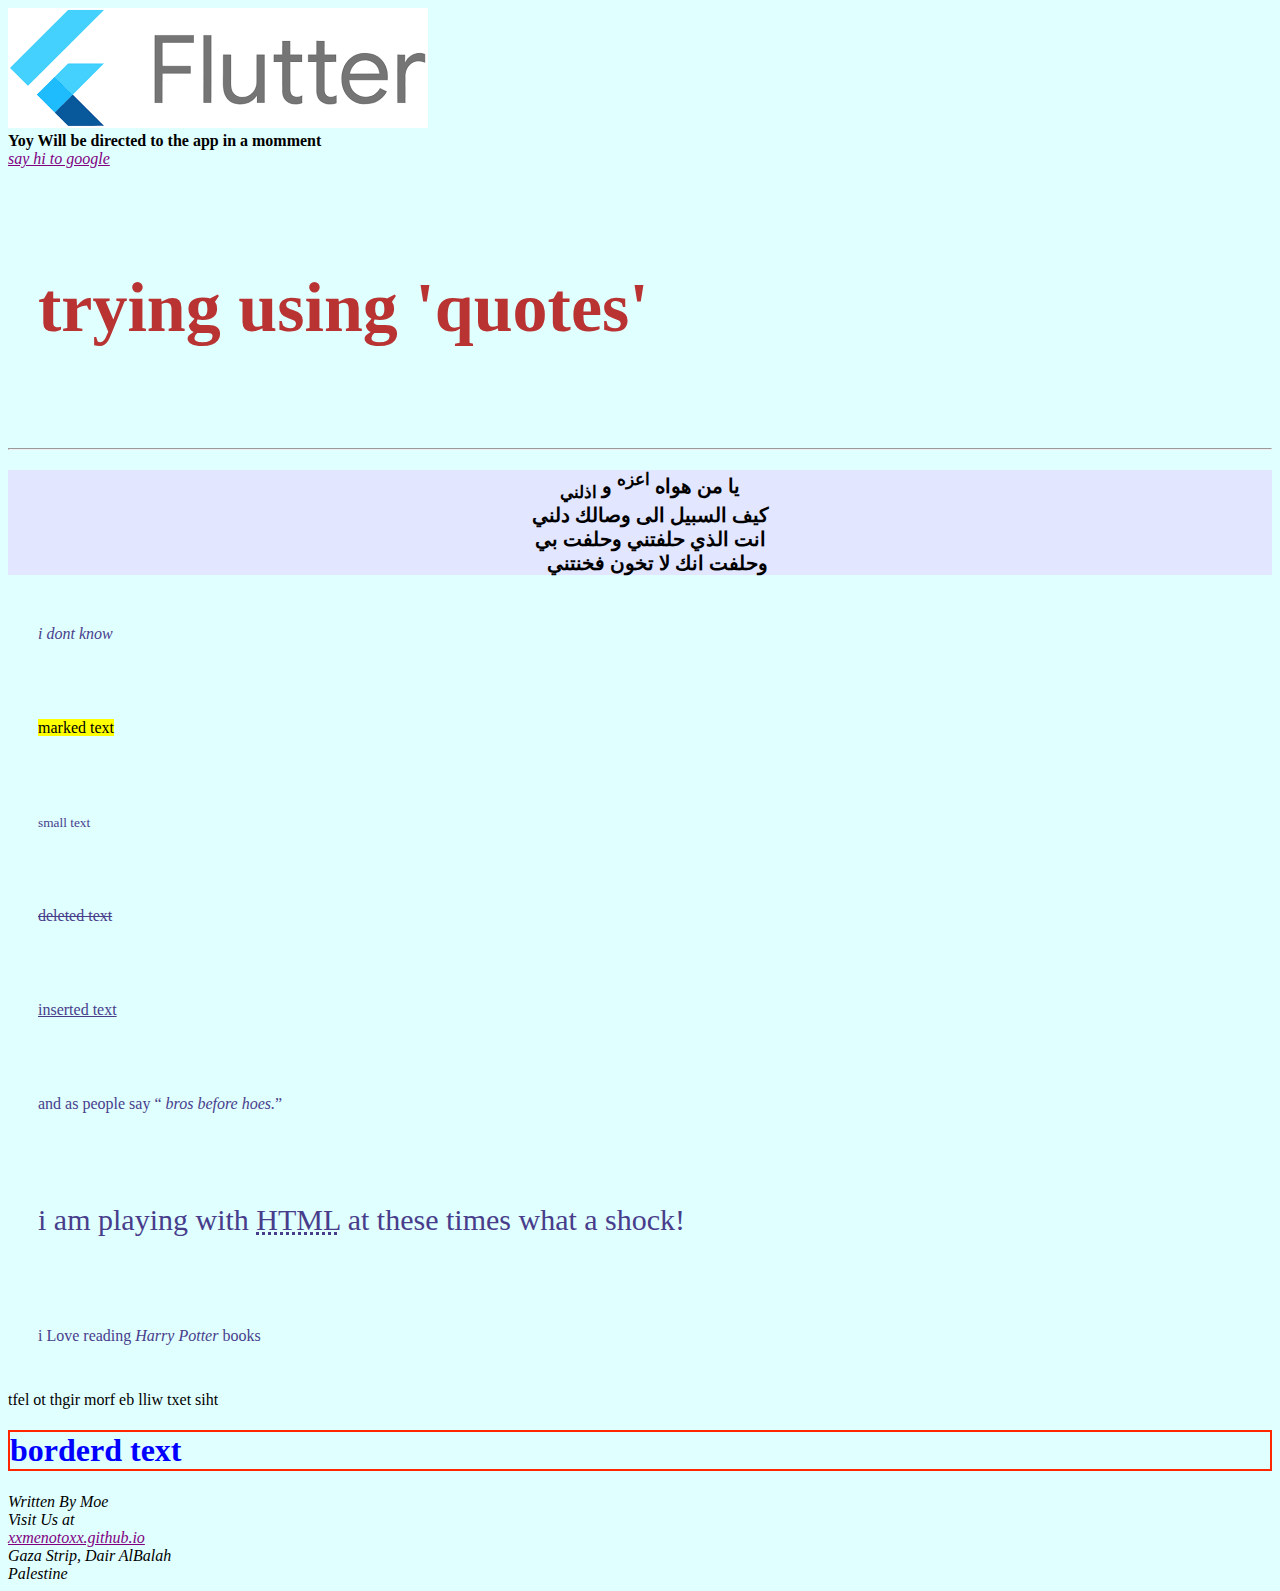
==== index.html @ 5d1d4883 "aa" ====
<!DOCTYPE html>
<!--[if lt IE 7]>      <html class="no-js lt-ie9 lt-ie8 lt-ie7"> <![endif]-->
<!--[if IE 7]>         <html class="no-js lt-ie9 lt-ie8"> <![endif]-->
<!--[if IE 8]>         <html class="no-js lt-ie9"> <![endif]-->
<!--[if gt IE 8]>      <html class="no-js"> <!--<![endif]-->
<html>
  <head>
    <meta charset="utf-8" />
    <meta http-equiv="X-UA-Compatible" content="IE=edge" />
    <title>Welcome</title>
    <meta name="description" content="" />
    <meta name="viewport" content="width=device-width, initial-scale=1" />
    <link rel="stylesheet" href="index_page_styles.css" />
  </head>
  <body>
    <a href="www.pub.dev">
      <img
        src="/assets/images/flutter.png"
        width="initial-scale"
        height="initial-scale"
        alt="Flutter Logo"
    /></a>

    <br />
    <strong>Yoy Will be directed to the app in a momment</strong>
    <br />
    <a href="www.google.com" target="_blank"><i>say hi to google</i></a>
    <br />
    <p title='seeing "quotes"' style="font-size: 70px; color: #b93333">
      <b> trying using 'quotes' </b>
    </p>
    <hr />
    <pre
      style="
        font-weight: bold;
        text-align: center;
        font-size: 20px;
        background-color: rgba(251, 11, 255, 0.1);
        font-family: 'Lucida Sans', 'Lucida Sans Regular', 'Lucida Grande';
      "
    >
      يا من هواه <sup>اعزه</sup> و <sub>اذلني</sub>  
    كيف السبيل الى وصالك دلني
     انت الذي حلفتني وحلفت بي 
       وحلفت انك لا تخون فخنتني
</pre
    >

    <p><em> i dont know</em></p>
    <p><mark>marked text</mark></p>
    <p><small>small text</small></p>
    <p><del>deleted text</del></p>
    <p><ins>inserted text</ins></p>
    <p>
      and as people say <q> <em>bros before hoes.</em></q>
    </p>
    <p style="font-size: 30px">
      i am playing with <abbr title="Hyper Text Markup Language">HTML</abbr> at
      these times what a shock!
    </p>
    <p>i Love reading <cite>Harry Potter</cite> books</p>
    <bdo dir="rtl"> this text will be from right to left</bdo>
    <h1 style="border: 2px solid rgb(255, 38, 0)">borderd text</h1>

    <!-- the writter of the document contact card -->
    <address>
      Written By Moe <br />
      Visit Us at <br />
      <a href="xxmenotoxx.github.io">xxmenotoxx.github.io</a><br />
      Gaza Strip, Dair AlBalah <br />
      Palestine
    </address>
    <!--[if lt IE 7]>
            <p class="browsehappy">You are using an <strong>outdated</strong> browser. Please <a href="#">upgrade your browser</a> to improve your experience.</p>
        <![endif] -->
    <script src="" async defer></script>
  </body>
</html>
---- index_page_styles.css ----
body {
  background-color: lightcyan;
}

h1 {
  color: blue;
}

p {
  color: darkslateblue;
  padding: 30px;
}

a {
  color: purple;
}
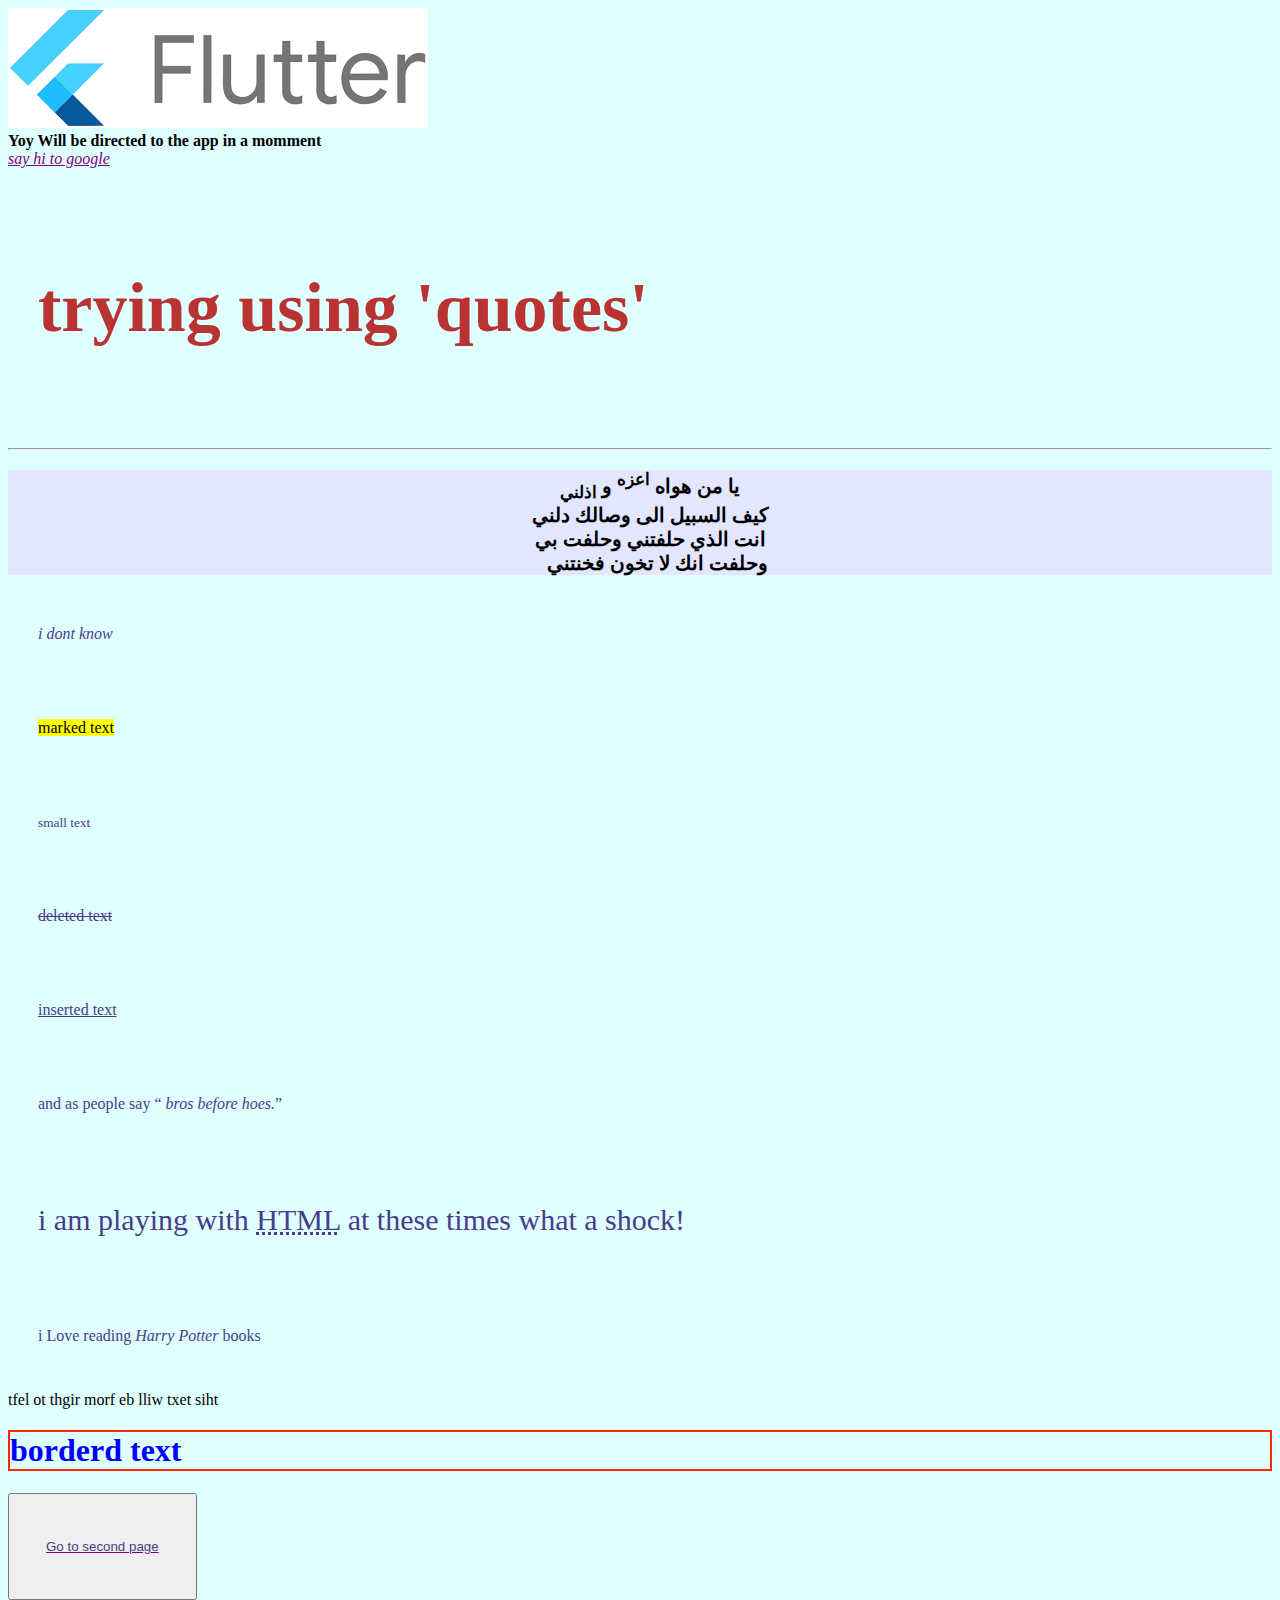
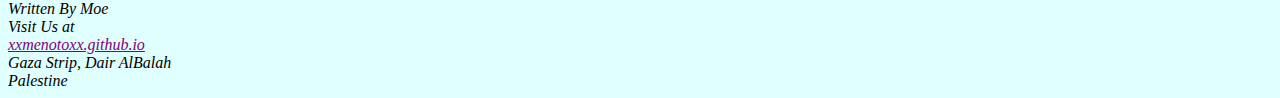
==== commit 579eed1e: "tt" ====
--- a/index.html
+++ b/index.html
@@ -13,7 +13,7 @@
     <link rel="stylesheet" href="index_page_styles.css" />
   </head>
   <body>
-    <a href="www.pub.dev">
+    <a href="https://www.pub.dev" target="_blank">
       <img
         src="/assets/images/flutter.png"
         width="initial-scale"
@@ -24,7 +24,7 @@
     <br />
     <strong>Yoy Will be directed to the app in a momment</strong>
     <br />
-    <a href="www.google.com" target="_blank"><i>say hi to google</i></a>
+    <a href="https://www.google.com" target="_blank"><i>say hi to google</i></a>
     <br />
     <p title='seeing "quotes"' style="font-size: 70px; color: #b93333">
       <b> trying using 'quotes' </b>
@@ -61,12 +61,14 @@
     <p>i Love reading <cite>Harry Potter</cite> books</p>
     <bdo dir="rtl"> this text will be from right to left</bdo>
     <h1 style="border: 2px solid rgb(255, 38, 0)">borderd text</h1>
-
+    <button>
+      <a href="/pages/second_page.html"><p>Go to second page</p></a>
+    </button>
     <!-- the writter of the document contact card -->
     <address>
       Written By Moe <br />
       Visit Us at <br />
-      <a href="xxmenotoxx.github.io">xxmenotoxx.github.io</a><br />
+      <a href="index.html">xxmenotoxx.github.io</a><br />
       Gaza Strip, Dair AlBalah <br />
       Palestine
     </address>
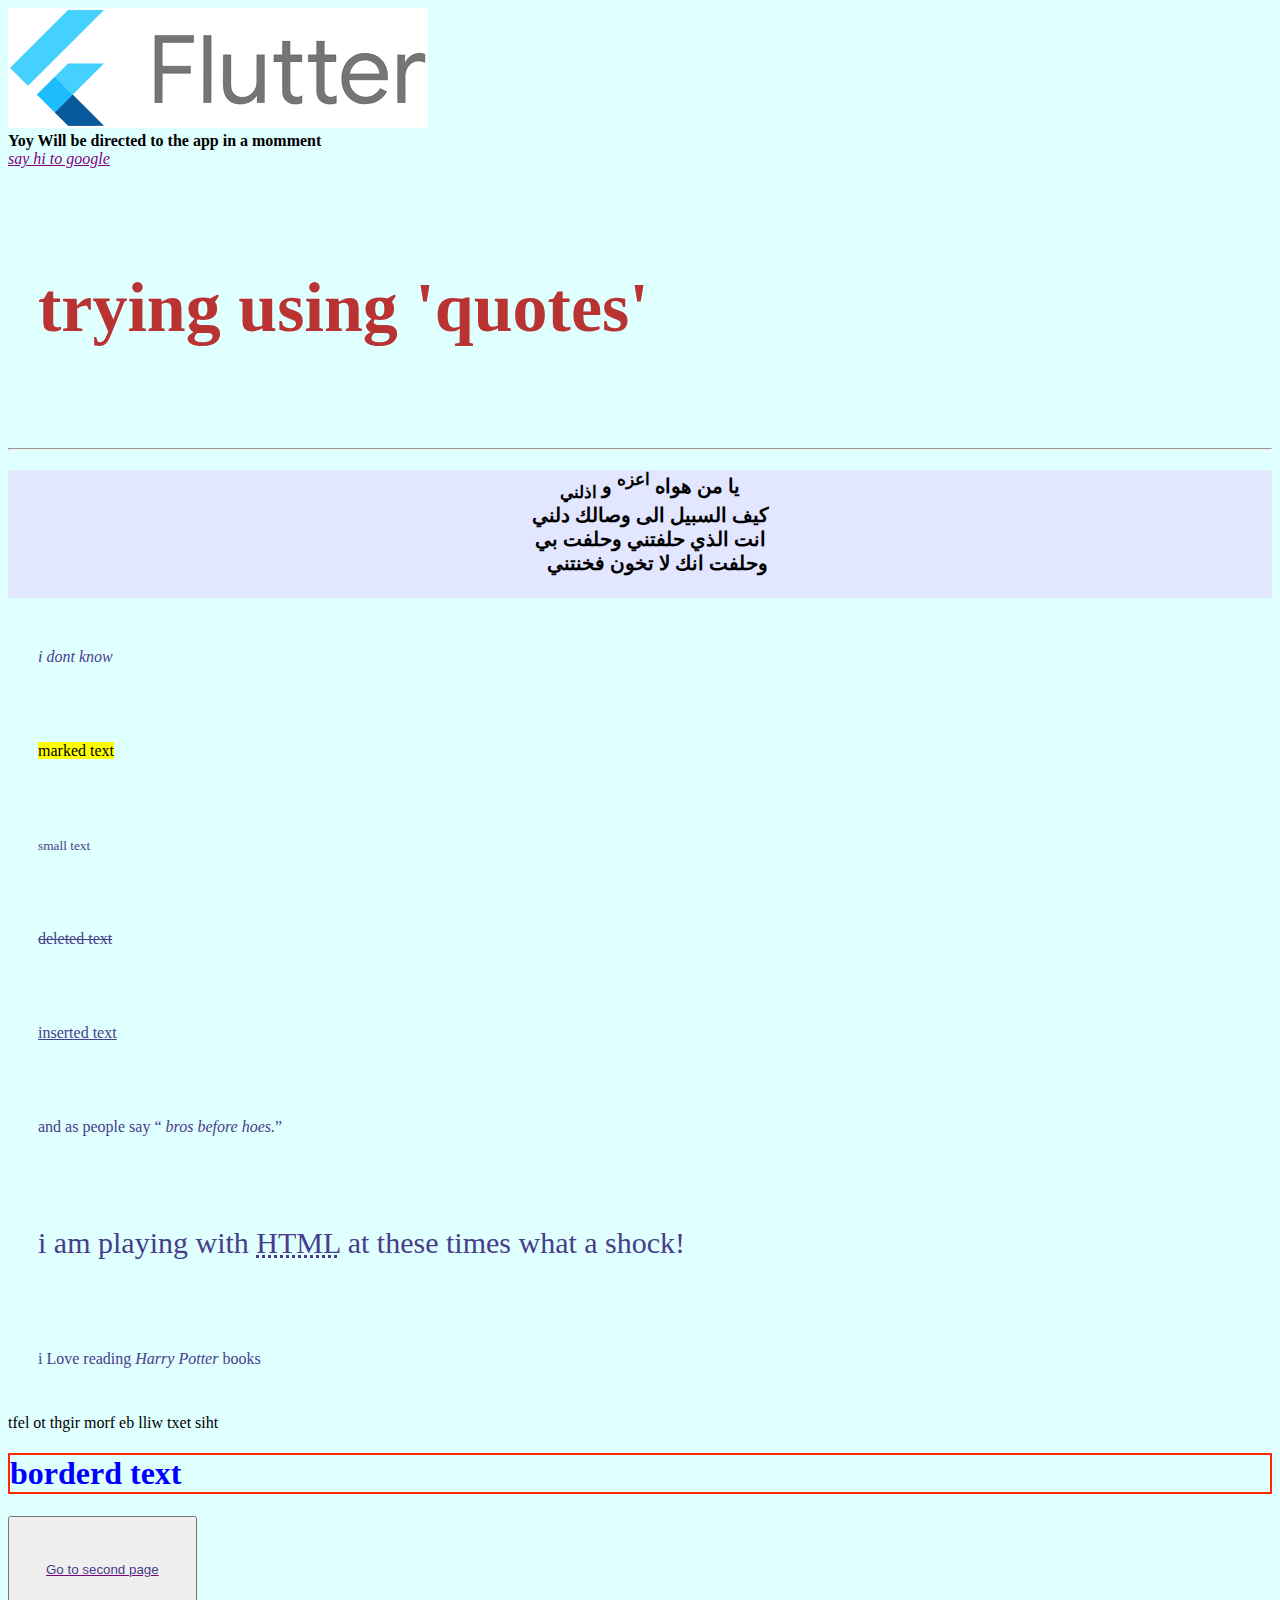
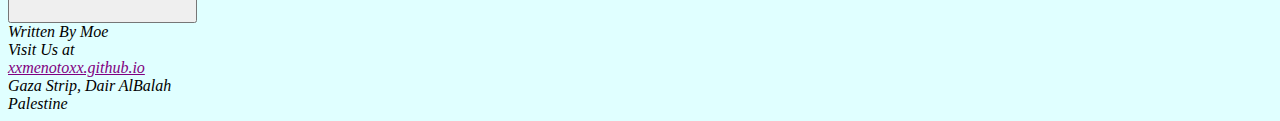
==== commit 87c1a8a2: "tt" ====
--- a/index.html
+++ b/index.html
@@ -43,8 +43,8 @@
     كيف السبيل الى وصالك دلني
      انت الذي حلفتني وحلفت بي 
        وحلفت انك لا تخون فخنتني
-</pre
-    >
+    
+</pre>
 
     <p><em> i dont know</em></p>
     <p><mark>marked text</mark></p>
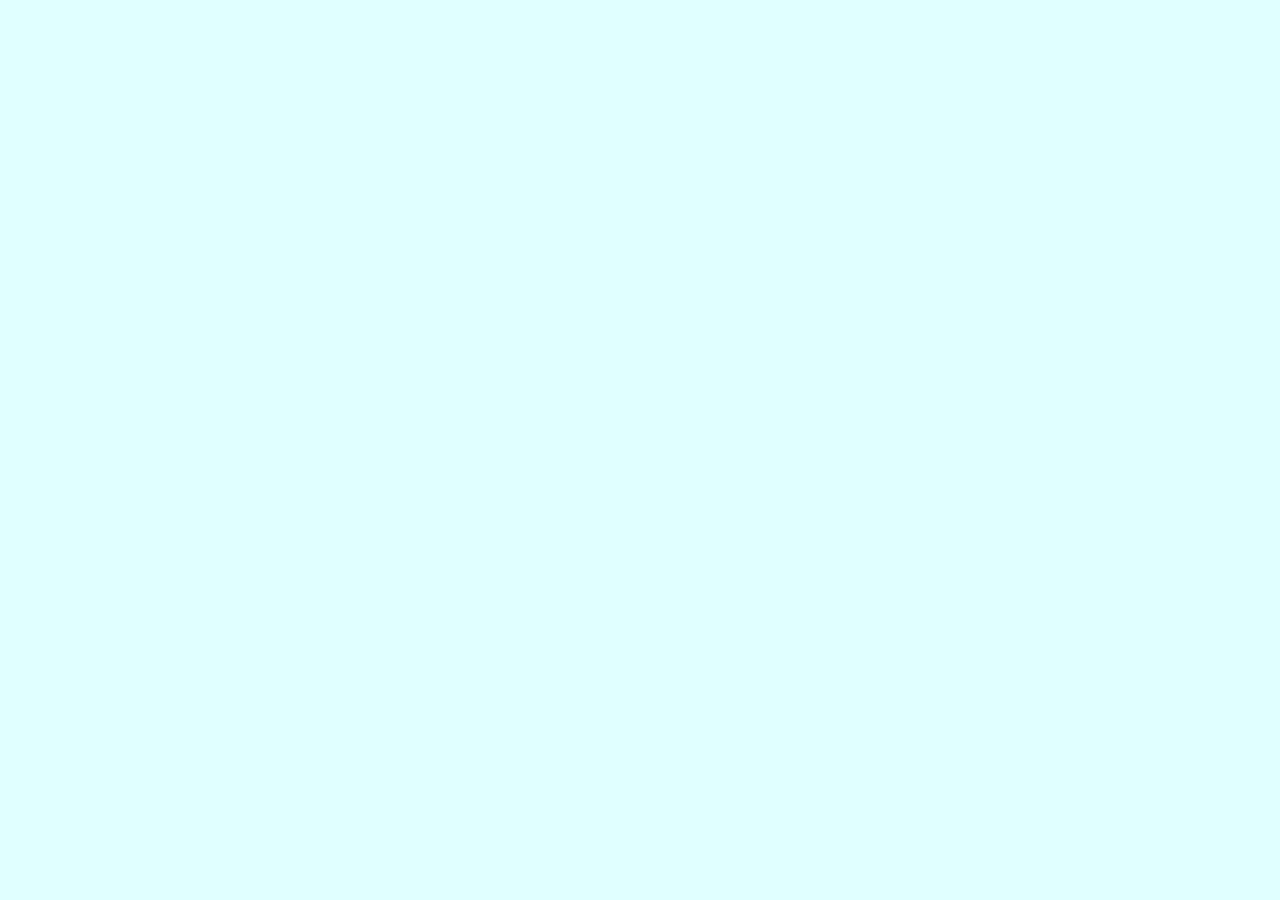
==== commit 9e96e98b: "yy" ====
--- a/index.html
+++ b/index.html
@@ -10,71 +10,9 @@
     <title>Welcome</title>
     <meta name="description" content="" />
     <meta name="viewport" content="width=device-width, initial-scale=1" />
-    <link rel="stylesheet" href="index_page_styles.css" />
+    <link rel="stylesheet" href="/css/index_page_styles.css" />
   </head>
   <body>
-    <a href="https://www.pub.dev" target="_blank">
-      <img
-        src="/assets/images/flutter.png"
-        width="initial-scale"
-        height="initial-scale"
-        alt="Flutter Logo"
-    /></a>
-
-    <br />
-    <strong>Yoy Will be directed to the app in a momment</strong>
-    <br />
-    <a href="https://www.google.com" target="_blank"><i>say hi to google</i></a>
-    <br />
-    <p title='seeing "quotes"' style="font-size: 70px; color: #b93333">
-      <b> trying using 'quotes' </b>
-    </p>
-    <hr />
-    <pre
-      style="
-        font-weight: bold;
-        text-align: center;
-        font-size: 20px;
-        background-color: rgba(251, 11, 255, 0.1);
-        font-family: 'Lucida Sans', 'Lucida Sans Regular', 'Lucida Grande';
-      "
-    >
-      يا من هواه <sup>اعزه</sup> و <sub>اذلني</sub>  
-    كيف السبيل الى وصالك دلني
-     انت الذي حلفتني وحلفت بي 
-       وحلفت انك لا تخون فخنتني
-    
-</pre>
-
-    <p><em> i dont know</em></p>
-    <p><mark>marked text</mark></p>
-    <p><small>small text</small></p>
-    <p><del>deleted text</del></p>
-    <p><ins>inserted text</ins></p>
-    <p>
-      and as people say <q> <em>bros before hoes.</em></q>
-    </p>
-    <p style="font-size: 30px">
-      i am playing with <abbr title="Hyper Text Markup Language">HTML</abbr> at
-      these times what a shock!
-    </p>
-    <p>i Love reading <cite>Harry Potter</cite> books</p>
-    <bdo dir="rtl"> this text will be from right to left</bdo>
-    <h1 style="border: 2px solid rgb(255, 38, 0)">borderd text</h1>
-    <button>
-      <a href="/pages/second_page.html"><p>Go to second page</p></a>
-    </button>
-    <!-- the writter of the document contact card -->
-    <address>
-      Written By Moe <br />
-      Visit Us at <br />
-      <a href="index.html">xxmenotoxx.github.io</a><br />
-      Gaza Strip, Dair AlBalah <br />
-      Palestine
-    </address>
-    <!--[if lt IE 7]>
-            <p class="browsehappy">You are using an <strong>outdated</strong> browser. Please <a href="#">upgrade your browser</a> to improve your experience.</p>
-        <![endif] -->
-    <script src="" async defer></script>
+ 
   </body>
 </html>
--- a/css/index_page_styles.css
+++ b/css/index_page_styles.css
@@ -0,0 +1,33 @@
+body {
+  background-color: lightcyan;
+}
+
+h1 {
+  color: blue;
+}
+
+p {
+  color: darkslateblue;
+  padding: 30px;
+}
+a:link {
+  color: green;
+  background-color: transparent;
+  text-decoration: wavy;
+}
+a:visited {
+  color: pink;
+  background-color: transparent;
+  text-decoration: underline;
+}
+a:hover {
+  columns: red;
+  background-color: transparent;
+  text-decoration: line-through;
+}
+
+a:active {
+  color: yellow;
+  background-color: black;
+  text-decoration: dashed;
+}
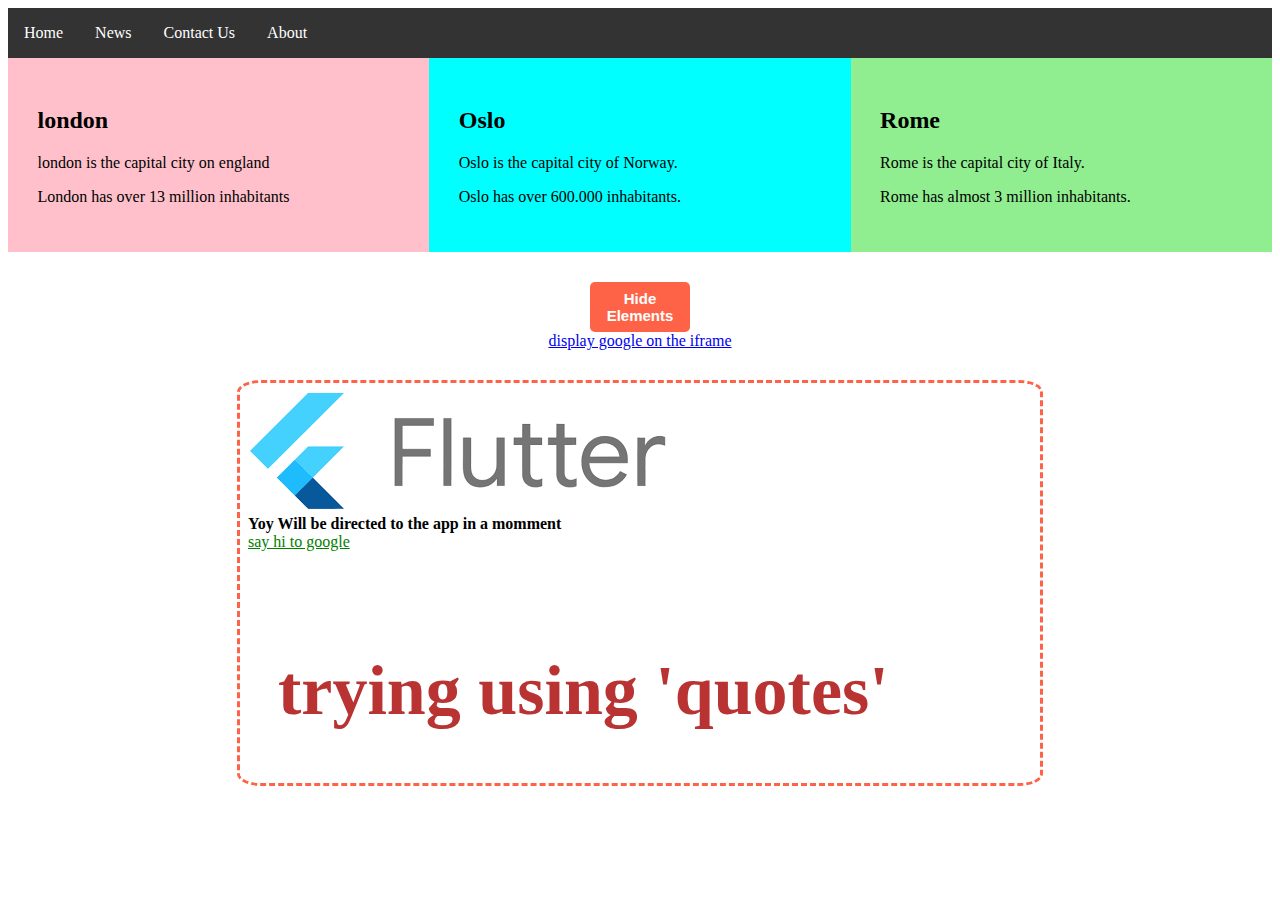
==== commit 0a264b51: "rr" ====
--- a/index.html
+++ b/index.html
@@ -8,11 +8,68 @@
     <meta charset="utf-8" />
     <meta http-equiv="X-UA-Compatible" content="IE=edge" />
     <title>Welcome</title>
+    <link rel="icon" type="image/x-icon" href="/assets/images/favicon.ico" />
     <meta name="description" content="" />
     <meta name="viewport" content="width=device-width, initial-scale=1" />
     <link rel="stylesheet" href="/css/index_page_styles.css" />
   </head>
   <body>
- 
+    <ul>
+      <li><a href="#home">Home</a></li>
+      <li><a href="#news">News</a></li>
+      <li><a href="#contact_us">Contact Us</a></li>
+      <li><a href="#about">About</a></li>
+    </ul>
+
+    <div class="container">
+      <div class="container-dev">
+        <h2 class="city">london</h2>
+        <p>london is the capital city on england</p>
+        <p>London has over 13 million inhabitants</p>
+      </div>
+      <div class="container-dev">
+        <h2 class="city">Oslo</h2>
+        <p>Oslo is the capital city of Norway.</p>
+        <p>Oslo has over 600.000 inhabitants.</p>
+      </div>
+
+      <div class="container-dev">
+        <h2 class="city">Rome</h2>
+        <p>Rome is the capital city of Italy.</p>
+        <p>Rome has almost 3 million inhabitants.</p>
+      </div>
+    </div>
+
+    <button
+      id="button"
+      onclick="clicked=!clicked;
+      console.log(clicked)
+      showHideFunction();"
+    >
+      Hide Elements
+    </button><br>
+     <a href="https://google.com" target="aa" >display google on the iframe</a><br>
+    <iframe src="pages/practice_html.html" title="google" name="aa">aa</iframe>
+    <script>
+      var clicked = false;
+
+      function showHideFunction() {
+        const x = document.getElementsByClassName("city");
+        const arr = Array.from(x);
+        if (clicked == false) {
+          for (let i = 0; i < arr.length; i++) {
+            const element = arr[i];
+            element.style.display = "block";
+          }
+          document.querySelector("#button").innerHTML = "Hide Titles";
+        } else {
+          for (let i = 0; i < arr.length; i++) {
+            const element = arr[i];
+            element.style.display = "none";
+          }
+          document.querySelector("#button").innerHTML = "Show Titles";
+        }
+      }
+    </script>
   </body>
 </html>
--- a/css/index_page_styles.css
+++ b/css/index_page_styles.css
@@ -1,33 +1,73 @@
-body {
-  background-color: lightcyan;
+ul {
+  margin: 0;
+
+  padding: 0;
+  overflow: hidden;
+  list-style-type: none;
+  background-color: #333333;
 }
 
-h1 {
-  color: blue;
+li {
+  float: left;
 }
 
-p {
-  color: darkslateblue;
-  padding: 30px;
-}
-a:link {
-  color: green;
-  background-color: transparent;
-  text-decoration: wavy;
-}
-a:visited {
-  color: pink;
-  background-color: transparent;
-  text-decoration: underline;
-}
-a:hover {
-  columns: red;
-  background-color: transparent;
-  text-decoration: line-through;
+li a {
+  display: block;
+  color: #ffffff;
+  padding: 16px;
+  text-align: center;
+  text-decoration: none;
 }
 
-a:active {
-  color: yellow;
-  background-color: black;
-  text-decoration: dashed;
+li a:hover {
+  background-color: #111111;
 }
+/* .container{
+  width: 300px;
+  margin: auto;
+} */
+
+.container {
+  background-color: bisque;
+  display: grid;
+  grid-template-columns: 33.33% 33.33% 33.33%;
+
+  overflow: true;
+}
+.container-dev {
+  padding: 7%;
+  text-align: left;
+}
+.container-dev:nth-child(1) {
+  background-color: pink;
+}
+.container-dev:nth-child(2) {
+  background-color: cyan;
+}
+.container-dev:nth-child(3) {
+  background-color: lightgreen;
+}
+#button {
+  background-color: tomato;
+  border-radius: 5px;
+  color: white;
+  font-weight: bold;
+  margin-top: 30px;
+  font-size: 15px;
+  border: 0px;
+  height: 50px;
+  width: 100px;
+}
+
+body {
+  text-align: center;
+}
+
+iframe{
+  margin-top: 30px;
+  border: dashed;
+  color: tomato;
+  border-radius: 3%;
+  height: 400px;
+  width: 800px;
+}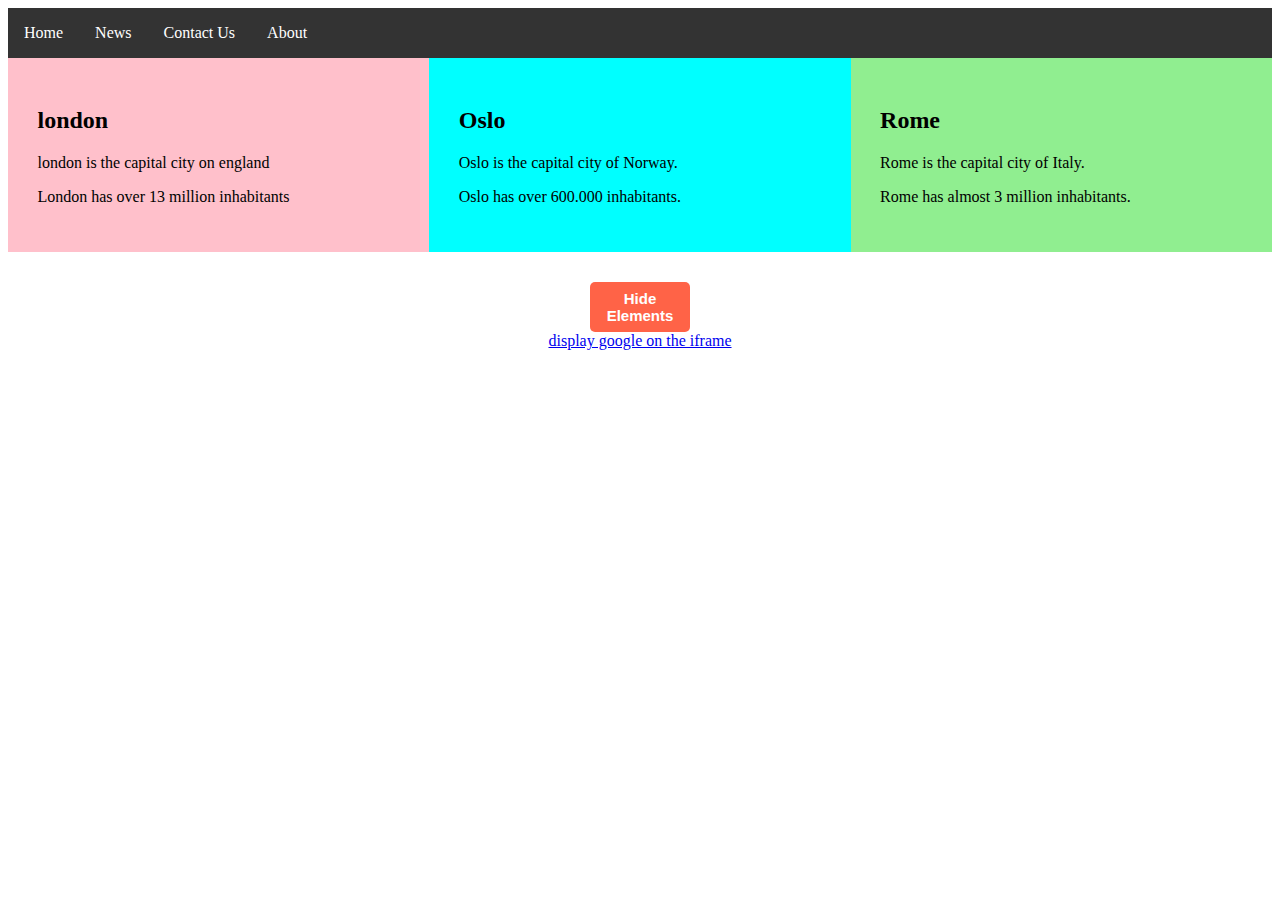
==== commit 736ffb67: "dd" ====
--- a/index.html
+++ b/index.html
@@ -11,7 +11,7 @@
     <link rel="icon" type="image/x-icon" href="/assets/images/favicon.ico" />
     <meta name="description" content="" />
     <meta name="viewport" content="width=device-width, initial-scale=1" />
-    <link rel="stylesheet" href="/css/index_page_styles.css" />
+    <link rel="stylesheet" href="/css/index_page_styles.css" /> 
   </head>
   <body>
     <ul>
@@ -49,7 +49,7 @@
       Hide Elements
     </button><br>
      <a href="https://google.com" target="aa" >display google on the iframe</a><br>
-    <iframe src="pages/practice_html.html" title="google" name="aa">aa</iframe>
+    <!-- <iframe src="pages/practice_html.html" title="google" name="aa">aa</iframe> -->
     <script>
       var clicked = false;
 
